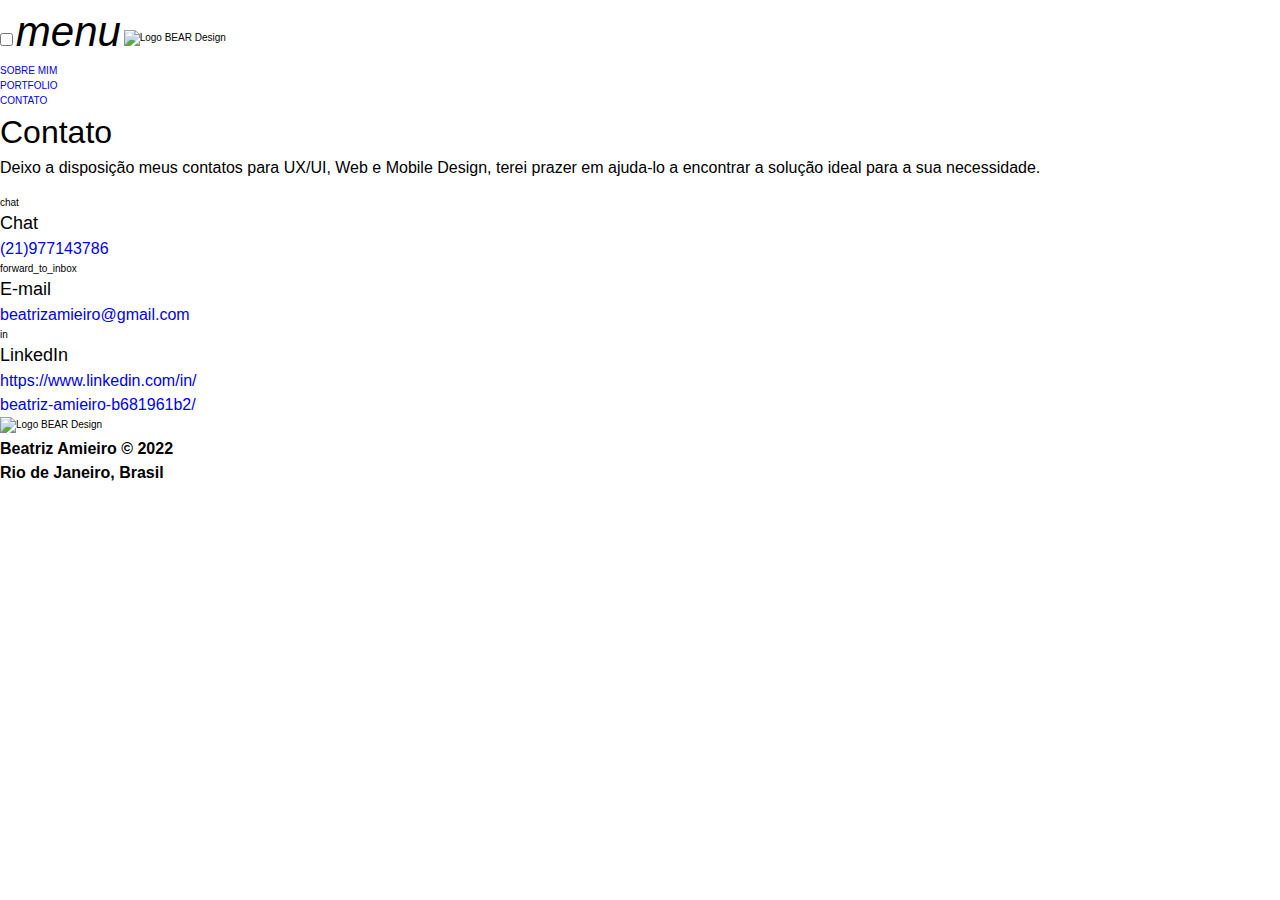
==== contact.html @ 43533e63 "Mudando link de paginas" ====
<!DOCTYPE html>
<html lang="pt-br">

<head>
   <meta charset="UTF-8">
   <meta name="viewport" content="width=device-width, initial-scale=1.0">
   <title>Contato</title>
   <link rel="icon" type="imagem/png" href="images/Logo_Branco_icon.png">
   <link rel="stylesheet" type="text/css" href="css/reset.css">
   <link rel="stylesheet" type="text/css" href="css/page.css">
   <link rel="stylesheet" type="text/css" href="css/contact.css" />
</head>

<body>
   <section class="pagcont">

      <div class="header-site">
         <nav>
            <input type="checkbox" id="check" />
            <label for="check" class="checkbtn">
               <i class="material-icons-round" style="font-size:42px;">menu</i>
            </label>
            <img src="./images/Logo_Branco.png" class="logo" title="Logo BEAR Design" width="200" />
            <ul>
               <li><a class="atalho" href="index.html">SOBRE MIM</a></li>
               <li><a class="atalho" href="portfolio.html">PORTFOLIO</a></li>
               <li><a class="atalho" href="contact.html">CONTATO</a></li>
            </ul>
         </nav>
      </div>

      <div class="topbar">
         <div class="titulo">
            <h1>Contato</h1>
         </div>
      </div>

      <div class="contcontato">
         <div class="txtcontato">
            <p>Deixo a disposição meus contatos para UX/UI, Web e Mobile Design, terei prazer em ajuda-lo a encontrar a solução ideal para a sua necessidade. </p><br>
         </div>

         <div class="cardcont">

            <div class="iconchat">
               <span class="material-icons-outlined">chat</span>
            </div>

            <div class="chat">
               <h4>Chat</h4>
               <p><a href="tel:21977143786">(21)977143786</a></p>
            </div>

            <div class="iconemail">
               <span class="material-icons-outlined">forward_to_inbox</span>
            </div>

            <div class="email">
               <h4>E-mail</h4>
               <p><a href="mailto:beatrizamieiro@gmail.com">beatrizamieiro@gmail.com</a></p>
            </div>

            <div class="iconlinkedin">
               <span>in</span>
            </div>

            <div class="linkedin">
               <h4>LinkedIn</h4>
               <p><a href="https://www.linkedin.com/in/beatriz-amieiro-b681961b2/">https://www.linkedin.com/in/ <br>
                     beatriz-amieiro-b681961b2/</a></p>
            </div>
         </div>
      </div>

      <div class="foot">
         <div class="contfoot">
            <div>
               <img src="./images/Logo_Branco.png" title="Logo BEAR Design" width="200" />
            </div>
            <div>
               <p><b>Beatriz Amieiro &copy; 2022 <br>
                     Rio de Janeiro, Brasil</b>
               </p>
            </div>
         </div>
      </div>

   </section>

</body>

</html>
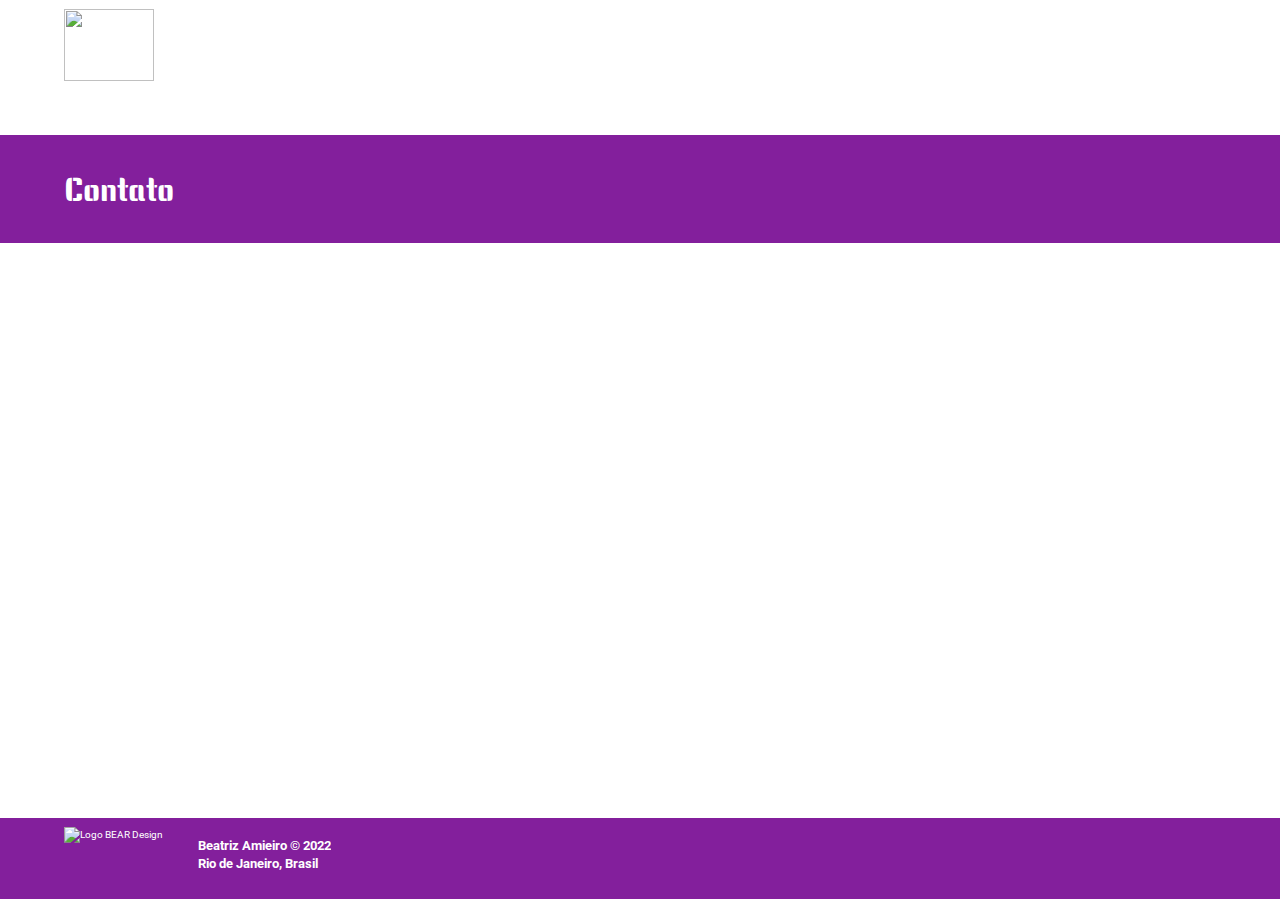
==== commit 1c3c969f: "header grid" ====
--- a/contact.html
+++ b/contact.html
@@ -15,12 +15,15 @@
    <section class="pagcont">
 
       <div class="header-site">
+         <div class="logo">
+            <img src="./images/Logo_Branco.png" title="Logo BEAR Design" width="200" />
+         </div>
          <nav>
             <input type="checkbox" id="check" />
             <label for="check" class="checkbtn">
                <i class="material-icons-round" style="font-size:42px;">menu</i>
             </label>
-            <img src="./images/Logo_Branco.png" class="logo" title="Logo BEAR Design" width="200" />
+      
             <ul>
                <li><a class="atalho" href="index.html">SOBRE MIM</a></li>
                <li><a class="atalho" href="portfolio.html">PORTFOLIO</a></li>
--- a/css/page.css
+++ b/css/page.css
@@ -0,0 +1,187 @@
+/* Import GFonts e Material Icons */
+
+@import url('https://fonts.googleapis.com/css2?family=Roboto:wght@400;700&display=swap&family=Courgette&family=Keania+One&display=swap&family=Material+Icons+Round&family=Material+Icons+Outlined');
+
+.pag1, .pag3, .pagport, .pagcont {
+   background-image: url(../images/home.jpg);
+	background-position: center top;
+   background-repeat: no-repeat;
+   background-size: cover;
+   background-attachment: fixed;
+	height: 100vh;
+	color: white;
+}
+
+.header-site {
+	display: grid;
+	grid-template-areas: 
+	"logo nav";
+	grid-template-columns: 
+	14vw auto;
+	height: 10vh;
+   width: 90%;
+	max-width: 1200px;
+	margin: 0 auto;
+	margin-bottom: 5vh;
+}
+
+.logo {
+	grid-area: logo;
+}
+
+.logo img {
+	height: 8vh;
+	width: 7vw;
+	float: left;
+	margin: 1vh auto;
+}
+
+nav {
+	grid-area: nav;
+}
+
+nav ul {
+	float: right;
+}
+
+nav ul li {
+	display: inline-block;
+	line-height: 8vh;
+	margin: 0 1vw;
+}
+
+nav ul li a {
+	color: white;
+	font-size: clamp(1.4rem, 2vw, 2.1rem) ;
+	font-weight: bold;
+}
+
+a:active, a:hover {
+	background: #37009c;
+	transition: 2s;
+	border-radius: 10px;
+}
+
+.checkbtn {
+	font-size: 2.6rem;
+	color: white;
+	float: right;
+	height: 6vh;
+	margin: 1vh auto;
+	overflow-y: hidden;
+	cursor: pointer;
+	display: none;
+}
+
+#check {
+	display: none;
+}
+
+.topbar, .topbar2, .topbar3 {
+	width: 100vw;
+	height: 12vh;
+	background: #831f9c;
+}
+
+div.titulo {
+	line-height: 12vh;
+	width: 90%;
+	max-width: 1200px;
+	margin: 0 auto;
+	font-family: 'Keania One', cursive;
+	color: white;
+}
+
+.foot {
+	grid-area: foot;
+   background-color: #831f9c;
+   color: white;
+}
+
+.contfoot {
+	display: grid;
+	grid-template-areas: "logfoot copyright";
+	gap: 3%;
+	justify-content: left;
+	height: auto;
+	width: 90%;
+	max-width: 1200px;
+	margin: 1vh auto;
+} 
+
+.contfoot img {
+	grid-area: logfoot;
+	height: 7vh;
+	width: auto;
+	float: left;
+}
+
+.contfoot p {
+	grid-area: copyright;
+	line-height: 2vh;
+	margin: 0 auto;
+	padding: 1rem 0;
+	font-size: clamp(0.7rem, 2vw, 1.3rem);
+}
+
+
+/* PHONE E TABLET RETRATO */
+
+@media (max-width: 767px) {
+
+	.pag1, .pag2 {
+		height: auto;
+		overflow-y: hidden;
+		margin: 0 auto;
+	}
+
+	.logo img {
+		height: auto;
+		width: 14vw;
+	}
+
+	.checkbtn {
+		display: block;
+	}
+
+	ul {
+		position: fixed;
+		width: 100%;
+		height: 100vh;
+		background: rgba(55, 0, 156, 0.7);
+		backdrop-filter: blur(15px);
+		top: 80px;
+		left: -100%; /*Esconde o menu no hamburger*/
+		text-align: center;
+		transition: all .2s;
+	}
+
+	nav ul li {
+		display: block;
+		margin: 50px 0;
+		line-height: 30px;
+	}
+
+	a:active, a:hover {
+		background: #5912c8;
+		transition: 2s;
+	}
+
+	#check:checked ~ ul {
+		left: 0; /*exibe o menu quando clicar no botão*/
+	}
+
+	.topbar {
+		width: 100vw;
+		height: 12vh;
+		margin: 0 auto;
+		margin-top: 5vh;
+	}
+
+	div.titulo {
+		line-height: 12vh;
+		margin: 0 auto;
+		padding: 0 2vw;
+	}
+
+}--- a/css/contact.css
+++ b/css/contact.css
@@ -0,0 +1,88 @@
+/* CONTATO */
+
+.contcontato {
+	grid-area: contcontato;
+	display: grid;
+	grid-template-areas: 
+	"texto"
+	"card"
+	"foot";
+	place-self: center;
+	height: 63.9vh;
+	width: 90vw;
+	max-width: 1200px;
+}
+
+.txtcontato {
+	grid-area: texto;
+	margin: 5%;
+}
+
+.cardcont {
+	grid-area: card;
+	display: grid;
+	grid-template-areas: 
+	"iconchat chat"
+	"iconemail email"
+	"iconlinkedin linkedin";
+	grid-template-columns:  1fr 2fr;
+	grid-template-rows: 1fr 1fr 1fr;
+	place-self: center;
+	margin-bottom: 2vh;
+}
+
+.cardcont span {
+	height: auto;
+	width: auto;
+	font-size: clamp(3.2rem, 4vw, 6.4rem);
+	padding: 2%;
+}
+
+.cardcont h4 {
+	font-family: 'Keania One', cursive;
+}
+
+.iconchat {
+	grid-area: iconchat;
+	place-self: center;
+}
+
+.chat {
+	grid-area: chat;
+}
+
+.iconemail {
+	grid-area: iconemail;
+	place-self: center;
+}
+
+.email {
+	grid-area: email;
+}
+
+.iconlinkedin {
+	grid-area: iconlinkedin;
+	place-self: center;
+}
+
+.linkedin {
+	grid-area: linkedin;
+}
+
+.contcontato a {
+	color: white;
+}
+
+.foot {
+	grid-area: foot;
+}
+
+/* PHONE E TABLET RETRATO */
+
+@media (max-width: 767px) {
+
+		.contcontato {
+			height: auto;
+		}
+
+}